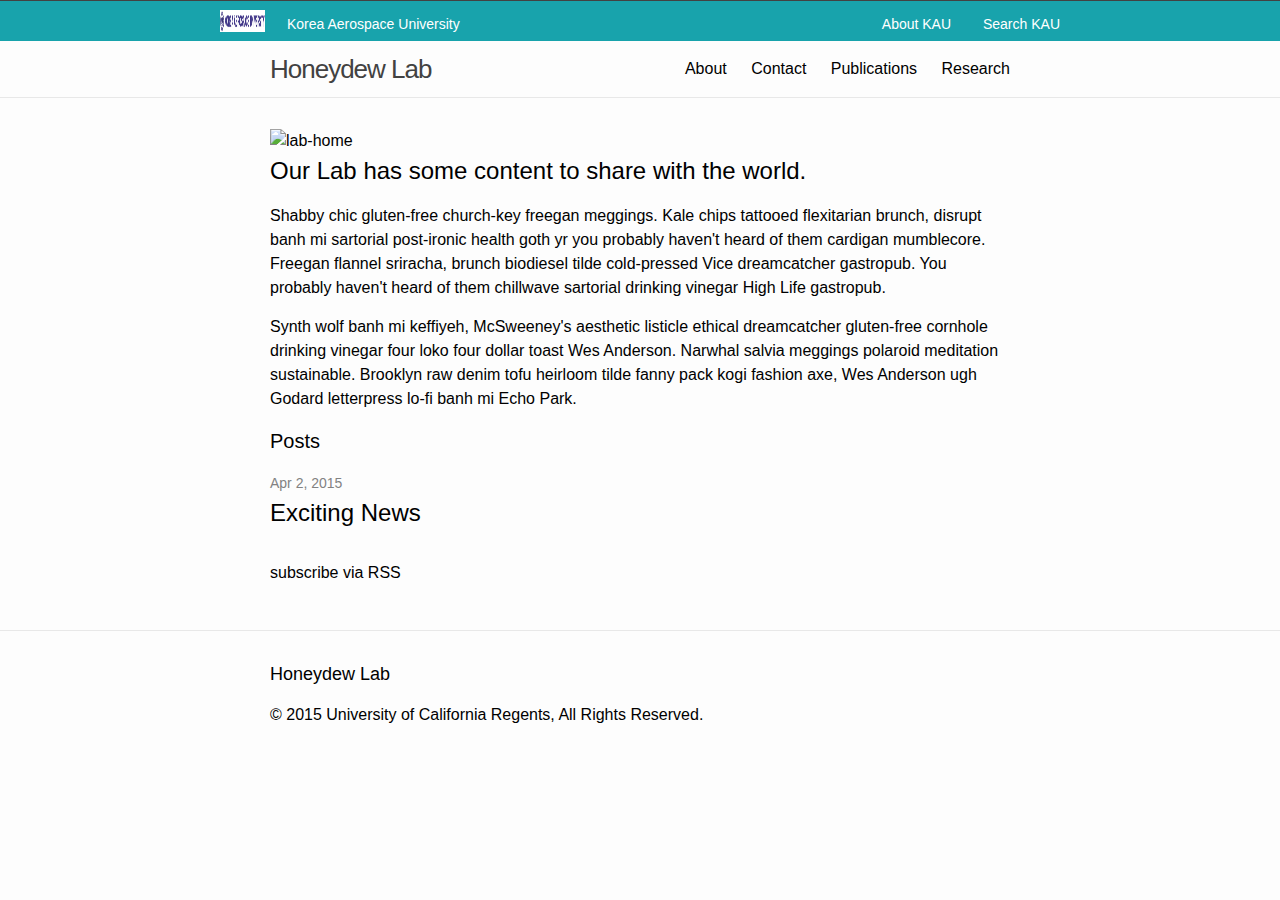
==== index.html @ c2e379bd "Update: KAU logo" ====
<!DOCTYPE html>
<html>

  <head>
    <meta charset="utf-8">
    <meta name="viewport" content="width=device-width initial-scale=1" />
    <meta http-equiv="X-UA-Compatible" content="IE=edge">

    <title>Honeydew Lab</title>
    <meta name="description" content="Write an awesome description for your new site here. You can edit this line in _config.yml. It will appear in your document head meta (for Google search results) and in your feed.xml site description.
">

    <link rel="stylesheet" href="/css/main.css">
    <link rel="canonical" href="http://yourdomain.com//">
</head>


  <body>

    <header class="site-header">
		
		<div class="top-banner logo teal">
	        <div class="inner">
	            <div>
	                <a class="logotype" href="http://www.hangkong.ac.kr/web/english/index.do">
	                    <span>Korea Aerospace University</span>
	                </a>
	            </div>
	            <div class="nav">
	                <ul class="top-banner-menu">
	                    <li><a href="http://www.hangkong.ac.kr/web/english/index.do">About KAU</a></li>
	                    <li><a href="http://www.hangkong.ac.kr/web/english/index.do">Search KAU</a></li>
	                </ul>
	            </div>
	        </div>
	    </div>

  <div class="wrapper">

    <a class="site-title" href="/">Honeydew Lab</a>

    <nav class="site-nav">
      <a href="#" class="menu-icon">
        <svg viewBox="0 0 18 15">
          <path fill="#424242" d="M18,1.484c0,0.82-0.665,1.484-1.484,1.484H1.484C0.665,2.969,0,2.304,0,1.484l0,0C0,0.665,0.665,0,1.484,0 h15.031C17.335,0,18,0.665,18,1.484L18,1.484z"/>
          <path fill="#424242" d="M18,7.516C18,8.335,17.335,9,16.516,9H1.484C0.665,9,0,8.335,0,7.516l0,0c0-0.82,0.665-1.484,1.484-1.484 h15.031C17.335,6.031,18,6.696,18,7.516L18,7.516z"/>
          <path fill="#424242" d="M18,13.516C18,14.335,17.335,15,16.516,15H1.484C0.665,15,0,14.335,0,13.516l0,0 c0-0.82,0.665-1.484,1.484-1.484h15.031C17.335,12.031,18,12.696,18,13.516L18,13.516z"/>
        </svg>
      </a>

      <div class="trigger">
        
          
          <a class="page-link" href="/about/">About</a>
          
        
          
          <a class="page-link" href="/contact/">Contact</a>
          
        
          
        
          
        
          
        
          
          <a class="page-link" href="/publications/">Publications</a>
          
        
          
          <a class="page-link" href="/research/">Research</a>
          
        
      </div>
    </nav>

  </div>

</header>


    <div class="page-content">
      <div class="wrapper">
        <div class="home">
	
	 <!-- Content -->
		<div><img src="img/honeydew.jpg" alt="lab-home">
			<h2>Our Lab has some content to share with the world.</h2>
			<p>Shabby chic gluten-free church-key freegan meggings. Kale chips tattooed flexitarian brunch, disrupt banh mi sartorial post-ironic health goth yr you probably haven't heard of them cardigan mumblecore. Freegan flannel sriracha, brunch biodiesel tilde cold-pressed Vice dreamcatcher gastropub. You probably haven't heard of them chillwave sartorial drinking vinegar High Life gastropub. </p>
			<p>Synth wolf banh mi keffiyeh, McSweeney's aesthetic listicle ethical dreamcatcher gluten-free cornhole drinking vinegar four loko four dollar toast Wes Anderson. Narwhal salvia meggings polaroid meditation sustainable. Brooklyn raw denim tofu heirloom tilde fanny pack kogi fashion axe, Wes Anderson ugh Godard letterpress lo-fi banh mi Echo Park.</p>
		</div>
	<!-- /Content-->

  <h1 class="page-heading">Posts</h1>

  <ul class="post-list">
    
      <li>
        <span class="post-meta">Apr 2, 2015</span>

        <h2>
          <a class="post-link" href="/jekyll/update/2015/04/02/welcome-to-jekyll.html">Exciting News</a>
        </h2>
      </li>
    
  </ul>

  <p class="rss-subscribe">subscribe <a href="/feed.xml">via RSS</a></p>

</div>

      </div>
    </div>

    <footer class="site-footer">

<div class="wrapper">

   	<h2 class="footer-heading">Honeydew Lab</h2>
<div id="footer">
<div class="footer">© 2015 University of California Regents, All Rights Reserved.</div>
</div>

</footer>

  </body>

</html>
---- css/main.css ----
/** Reset some basic elements */
body, h1, h2, h3, h4, h5, h6, p, blockquote, pre, hr, dl, dd, ol, ul, figure { margin: 0; padding: 0; }

/** Basic styling */
body { font-family: Helvetica, Arial, sans-serif; font-size: 16px; line-height: 1.5; font-weight: 300; color: #000000; background-color: #fdfdfd; -webkit-text-size-adjust: 100%; }

/** Set `margin-bottom` to maintain vertical rhythm */
h1, h2, h3, h4, h5, h6, p, blockquote, pre, ul, ol, dl, figure, .highlight { margin-bottom: 15px; }

/** Images */
img { max-width: 100%; vertical-align: middle; }

/** Figures */
figure > img { display: block; }

figcaption { font-size: 14px; }

/** Lists */
ul, ol { margin-left: 30px; }

li > ul, li > ol { margin-bottom: 0; }

/** Headings */
h1, h2, h3, h4, h5, h6 { font-weight: 300; }

/** Links */
a { color: #000000; text-decoration: none; }

a:visited { color: black; }

a:hover { color: #000000; text-decoration: underline; }

/** Blockquotes */
blockquote { color: #828282; border-left: 4px solid #e8e8e8; padding-left: 15px; font-size: 18px; letter-spacing: -1px; font-style: italic; }

blockquote > :last-child { margin-bottom: 0; }

/** Code formatting */
pre, code { font-size: 15px; border: 1px solid #e8e8e8; border-radius: 3px; background-color: #eef; }

code { padding: 1px 5px; }

pre { padding: 8px 12px; overflow-x: scroll; }

pre > code { border: 0; padding-right: 0; padding-left: 0; }

/** Wrapper */
.wrapper { max-width: -webkit-calc(800px - (30px * 2)); max-width: calc(800px - (30px * 2)); margin-right: auto; margin-left: auto; padding-right: 30px; padding-left: 30px; }

@media screen and (max-width: 800px) { .wrapper { max-width: -webkit-calc(800px - (30px)); max-width: calc(800px - (30px)); padding-right: 15px; padding-left: 15px; } }

/** Clearfix */
.footer-col-wrapper:after, .wrapper:after { content: ""; display: table; clear: both; }

/** Icons */
.icon > svg { display: inline-block; width: 16px; height: 16px; vertical-align: middle; }

.icon > svg path { fill: #828282; }

/** Site header */
.site-header { border-top: 1px solid #424242; border-bottom: 1px solid #e8e8e8; min-height: 56px; position: relative; }

.site-title { font-size: 26px; line-height: 56px; letter-spacing: -1px; margin-bottom: 0; float: left; }

.site-title, .site-title:visited { color: #424242; }

/* UCSF Banner */
/* Layout */
.top-banner, .top-banner div { -webkit-box-sizing: border-box; -moz-box-sizing: border-box; box-sizing: border-box; }

.top-banner { background: #052049; height: 32px; font-size: 14px; text-align: center; width: 100%; }

.top-banner .inner { margin: 0 auto; width: 900px; }

.top-banner div.inner div { float: left; padding: 8px 0 7px 30px; text-align: left; }

.top-banner.logo div.inner div { padding: 13px 0 13px 0; }

.top-banner.logo, .top-banner.logo .inner, .top-banner.logo div.inner div { height: 40px; }

.top-banner div.inner div.nav { float: right; padding-right: 16px; text-align: right; }

.top-banner ul, .top-banner li { display: inline; margin: 0; padding: 0; }

.top-banner a { color: #ffffff; display: inline; text-decoration: none; }

.top-banner a:hover { text-decoration: underline; }

.top-banner.logo .inner { height: 40px; background: url("../img/kau-logo.gif") 30px 50% no-repeat; padding-left: 97px; }

/** Browser-hack, targets everything but IE8 and below. @link http://browserhacks.com/#hack-1aaa2cce9e371d212109d5b1b8229ef6 */
:root .top-banner.logo .inner { background: url("../img/kau-logo.gif") 30px 50% no-repeat; background-size: 45px 22px; }

.top-banner-menu a { padding: 0 14px; }

.top-banner.teal { background: #18a3ac; }

/* Responsive */
@media screen and (min-width: 660px) and (max-width: 1229px) { .top-banner .inner { width: 100%; } }

@media screen and (max-width: 659px) { .top-banner.logo, .top-banner.logo .inner, .top-banner.logo div.inner div { height: 30px; } .top-banner .inner { width: 100%; } .top-banner.logo .inner { background: url("../img/kau-logo-mobile.gif") 30px 50% no-repeat; padding-left: 87px; } :root .top-banner.logo .inner { background-size: 37px 18px; } .top-banner div.inner div { height: 30px; padding: 8px 0 8px 30px; width: 100%; } .top-banner.logo div.inner div { padding: 8px 0 8px 0; } .top-banner .logo span, .top-banner div.inner div.nav { display: none; } }

/*end of the UCSF banner*/
.site-nav { float: right; line-height: 56px; }

.site-nav .menu-icon { display: none; }

.site-nav .page-link { color: #000000; line-height: 1.5; }

.site-nav .page-link:not(:first-child) { margin-left: 20px; }

@media screen and (max-width: 600px) { .site-nav { position: absolute; top: 9px; right: 30px; background-color: #fdfdfd; border: 1px solid #e8e8e8; border-radius: 5px; text-align: right; } .site-nav .menu-icon { display: block; float: right; width: 36px; height: 26px; line-height: 0; padding-top: 10px; text-align: center; } .site-nav .menu-icon > svg { width: 18px; height: 15px; } .site-nav .menu-icon > svg path { fill: #424242; } .site-nav .trigger { clear: both; display: none; } .site-nav:hover .trigger { display: block; padding-bottom: 5px; } .site-nav .page-link { display: block; padding: 5px 10px; } }

/** Site footer */
.site-footer { border-top: 1px solid #e8e8e8; padding: 30px 0; }

.footer-heading { font-size: 18px; margin-bottom: 15px; }

.contact-list, .social-media-list { list-style: none; margin-left: 0; }

.footer-col-wrapper { font-size: 15px; color: #828282; margin-left: -15px; }

.footer-col { float: left; margin-bottom: 15px; padding-left: 15px; }

.footer-col-1 { width: -webkit-calc(35% - (30px / 2)); width: calc(35% - (30px / 2)); }

.footer-col-2 { width: -webkit-calc(20% - (30px / 2)); width: calc(20% - (30px / 2)); }

.footer-col-3 { width: -webkit-calc(45% - (30px / 2)); width: calc(45% - (30px / 2)); }

@media screen and (max-width: 800px) { .footer-col-1, .footer-col-2 { width: -webkit-calc(50% - (30px / 2)); width: calc(50% - (30px / 2)); } .footer-col-3 { width: -webkit-calc(100% - (30px / 2)); width: calc(100% - (30px / 2)); } }

@media screen and (max-width: 600px) { .footer-col { float: none; width: -webkit-calc(100% - (30px / 2)); width: calc(100% - (30px / 2)); } }

/** Page content */
.page-content { padding: 30px 0; }

.page-heading { font-size: 20px; }

.post-list { margin-left: 0; list-style: none; }

.post-list > li { margin-bottom: 30px; }

.post-meta { font-size: 14px; color: #828282; }

.post-link { display: block; font-size: 24px; }

/** Posts */
.post-header { margin-bottom: 30px; }

.post-title { font-size: 42px; letter-spacing: -1px; line-height: 1; }

@media screen and (max-width: 800px) { .post-title { font-size: 36px; } }

.post-content { margin-bottom: 30px; }

.post-content h2 { font-size: 32px; }

@media screen and (max-width: 800px) { .post-content h2 { font-size: 28px; } }

.post-content h3 { font-size: 26px; }

@media screen and (max-width: 800px) { .post-content h3 { font-size: 22px; } }

.post-content h4 { font-size: 20px; }

@media screen and (max-width: 800px) { .post-content h4 { font-size: 18px; } }

/** Syntax highlighting styles */
.highlight { background: #fff; }

.highlight .c { color: #998; font-style: italic; }

.highlight .err { color: #a61717; background-color: #e3d2d2; }

.highlight .k { font-weight: bold; }

.highlight .o { font-weight: bold; }

.highlight .cm { color: #998; font-style: italic; }

.highlight .cp { color: #999; font-weight: bold; }

.highlight .c1 { color: #998; font-style: italic; }

.highlight .cs { color: #999; font-weight: bold; font-style: italic; }

.highlight .gd { color: #000; background-color: #fdd; }

.highlight .gd .x { color: #000; background-color: #faa; }

.highlight .ge { font-style: italic; }

.highlight .gr { color: #a00; }

.highlight .gh { color: #999; }

.highlight .gi { color: #000; background-color: #dfd; }

.highlight .gi .x { color: #000; background-color: #afa; }

.highlight .go { color: #888; }

.highlight .gp { color: #555; }

.highlight .gs { font-weight: bold; }

.highlight .gu { color: #aaa; }

.highlight .gt { color: #a00; }

.highlight .kc { font-weight: bold; }

.highlight .kd { font-weight: bold; }

.highlight .kp { font-weight: bold; }

.highlight .kr { font-weight: bold; }

.highlight .kt { color: #458; font-weight: bold; }

.highlight .m { color: #099; }

.highlight .s { color: #d14; }

.highlight .na { color: #008080; }

.highlight .nb { color: #0086B3; }

.highlight .nc { color: #458; font-weight: bold; }

.highlight .no { color: #008080; }

.highlight .ni { color: #800080; }

.highlight .ne { color: #900; font-weight: bold; }

.highlight .nf { color: #900; font-weight: bold; }

.highlight .nn { color: #555; }

.highlight .nt { color: #000080; }

.highlight .nv { color: #008080; }

.highlight .ow { font-weight: bold; }

.highlight .w { color: #bbb; }

.highlight .mf { color: #099; }

.highlight .mh { color: #099; }

.highlight .mi { color: #099; }

.highlight .mo { color: #099; }

.highlight .sb { color: #d14; }

.highlight .sc { color: #d14; }

.highlight .sd { color: #d14; }

.highlight .s2 { color: #d14; }

.highlight .se { color: #d14; }

.highlight .sh { color: #d14; }

.highlight .si { color: #d14; }

.highlight .sx { color: #d14; }

.highlight .sr { color: #009926; }

.highlight .s1 { color: #d14; }

.highlight .ss { color: #990073; }

.highlight .bp { color: #999; }

.highlight .vc { color: #008080; }

.highlight .vg { color: #008080; }

.highlight .vi { color: #008080; }

.highlight .il { color: #099; }

/*# sourceMappingURL=main.css.map */
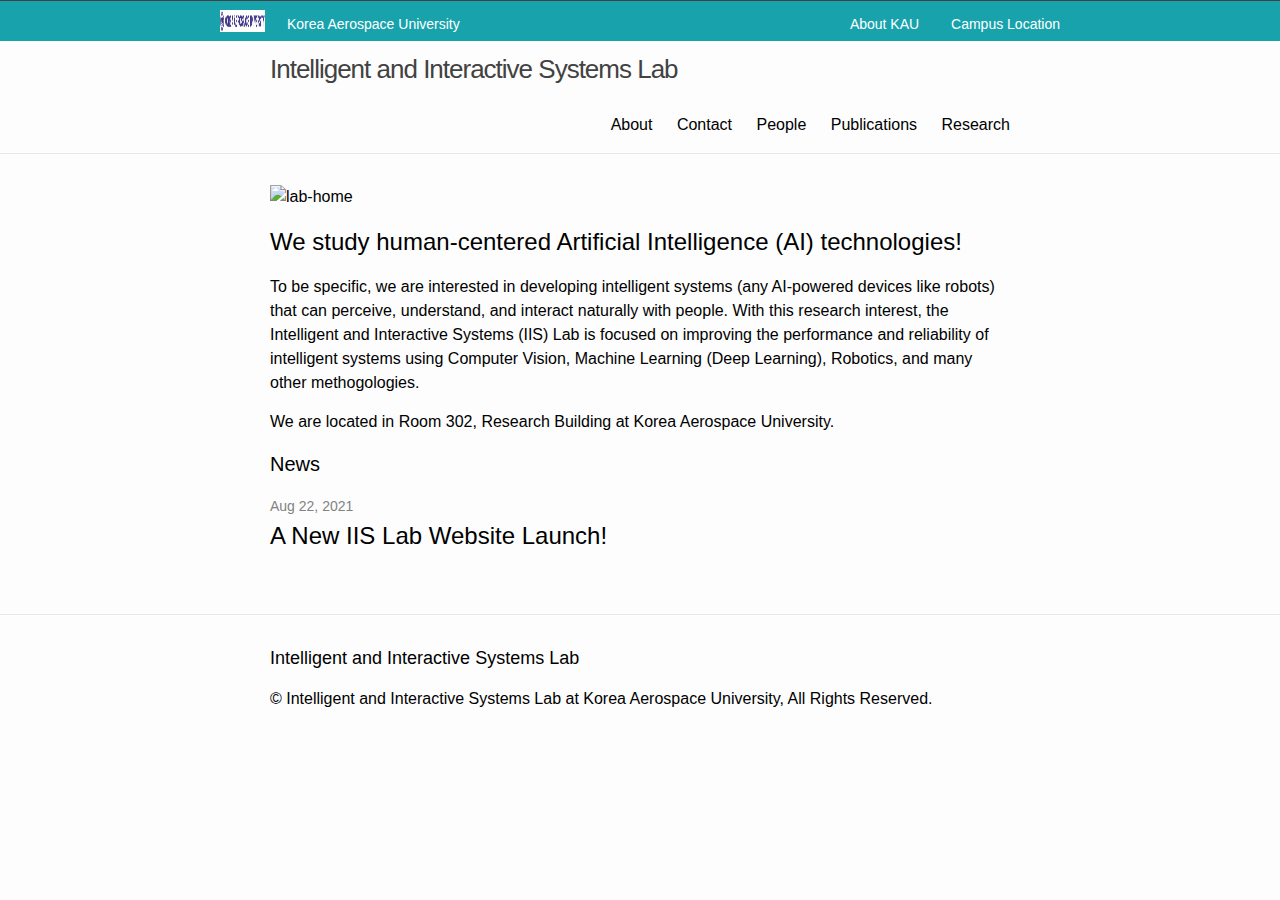
==== commit 2dd927c2: "Added: ppl tab" ====
--- a/index.html
+++ b/index.html
@@ -6,12 +6,12 @@
     <meta name="viewport" content="width=device-width initial-scale=1" />
     <meta http-equiv="X-UA-Compatible" content="IE=edge">
 
-    <title>Honeydew Lab</title>
+    <title>Intelligent and Interactive Systems Lab</title>
     <meta name="description" content="Write an awesome description for your new site here. You can edit this line in _config.yml. It will appear in your document head meta (for Google search results) and in your feed.xml site description.
 ">
 
     <link rel="stylesheet" href="/css/main.css">
-    <link rel="canonical" href="http://yourdomain.com//">
+    <link rel="canonical" href="http://iislabkau.github.io//">
 </head>
 
 
@@ -28,8 +28,8 @@
 	            </div>
 	            <div class="nav">
 	                <ul class="top-banner-menu">
-	                    <li><a href="http://www.hangkong.ac.kr/web/english/index.do">About KAU</a></li>
-	                    <li><a href="http://www.hangkong.ac.kr/web/english/index.do">Search KAU</a></li>
+	                    <li><a href="http://www.hangkong.ac.kr/web/pages/gc5460h.do">About KAU</a></li>
+	                    <li><a href="http://www.hangkong.ac.kr/web/pages/gc68388h.do">Campus Location</a></li>
 	                </ul>
 	            </div>
 	        </div>
@@ -37,7 +37,7 @@
 
   <div class="wrapper">
 
-    <a class="site-title" href="/">Honeydew Lab</a>
+    <a class="site-title" href="/">Intelligent and Interactive Systems Lab</a>
 
     <nav class="site-nav">
       <a href="#" class="menu-icon">
@@ -65,6 +65,10 @@
           
         
           
+          <a class="page-link" href="/people/">People</a>
+          
+        
+          
           <a class="page-link" href="/publications/">Publications</a>
           
         
@@ -85,28 +89,27 @@
         <div class="home">
 	
 	 <!-- Content -->
-		<div><img src="img/honeydew.jpg" alt="lab-home">
-			<h2>Our Lab has some content to share with the world.</h2>
-			<p>Shabby chic gluten-free church-key freegan meggings. Kale chips tattooed flexitarian brunch, disrupt banh mi sartorial post-ironic health goth yr you probably haven't heard of them cardigan mumblecore. Freegan flannel sriracha, brunch biodiesel tilde cold-pressed Vice dreamcatcher gastropub. You probably haven't heard of them chillwave sartorial drinking vinegar High Life gastropub. </p>
-			<p>Synth wolf banh mi keffiyeh, McSweeney's aesthetic listicle ethical dreamcatcher gluten-free cornhole drinking vinegar four loko four dollar toast Wes Anderson. Narwhal salvia meggings polaroid meditation sustainable. Brooklyn raw denim tofu heirloom tilde fanny pack kogi fashion axe, Wes Anderson ugh Godard letterpress lo-fi banh mi Echo Park.</p>
+		<div><img src="img/iislab_main.png" alt="lab-home">
+			<p></p>
+			<h2>We study human-centered Artificial Intelligence (AI) technologies!</h2>
+			<p>To be specific, we are interested in developing intelligent systems (any AI-powered devices like robots) that can perceive, understand, and interact naturally with people. With this research interest, the Intelligent and Interactive Systems (IIS) Lab is focused on improving the performance and reliability of intelligent systems using Computer Vision, Machine Learning (Deep Learning), Robotics, and many other methogologies.</p>
+			<p>We are located in Room 302, Research Building at Korea Aerospace University.</p>
 		</div>
 	<!-- /Content-->
 
-  <h1 class="page-heading">Posts</h1>
+  <h1 class="page-heading">News</h1>
 
   <ul class="post-list">
     
       <li>
-        <span class="post-meta">Apr 2, 2015</span>
+        <span class="post-meta">Aug 22, 2021</span>
 
         <h2>
-          <a class="post-link" href="/jekyll/update/2015/04/02/welcome-to-jekyll.html">Exciting News</a>
+          <a class="post-link" href="/jekyll/update/2021/08/22/new-website-launch.html">A New IIS Lab Website Launch!</a>
         </h2>
       </li>
     
   </ul>
-
-  <p class="rss-subscribe">subscribe <a href="/feed.xml">via RSS</a></p>
 
 </div>
 
@@ -117,13 +120,14 @@
 
 <div class="wrapper">
 
-   	<h2 class="footer-heading">Honeydew Lab</h2>
+   	<h2 class="footer-heading">Intelligent and Interactive Systems Lab</h2>
 <div id="footer">
-<div class="footer">© 2015 University of California Regents, All Rights Reserved.</div>
+<div class="footer">© Intelligent and Interactive Systems Lab at Korea Aerospace University, All Rights Reserved.</div>
 </div>
 
 </footer>
 
+
   </body>
 
 </html>
